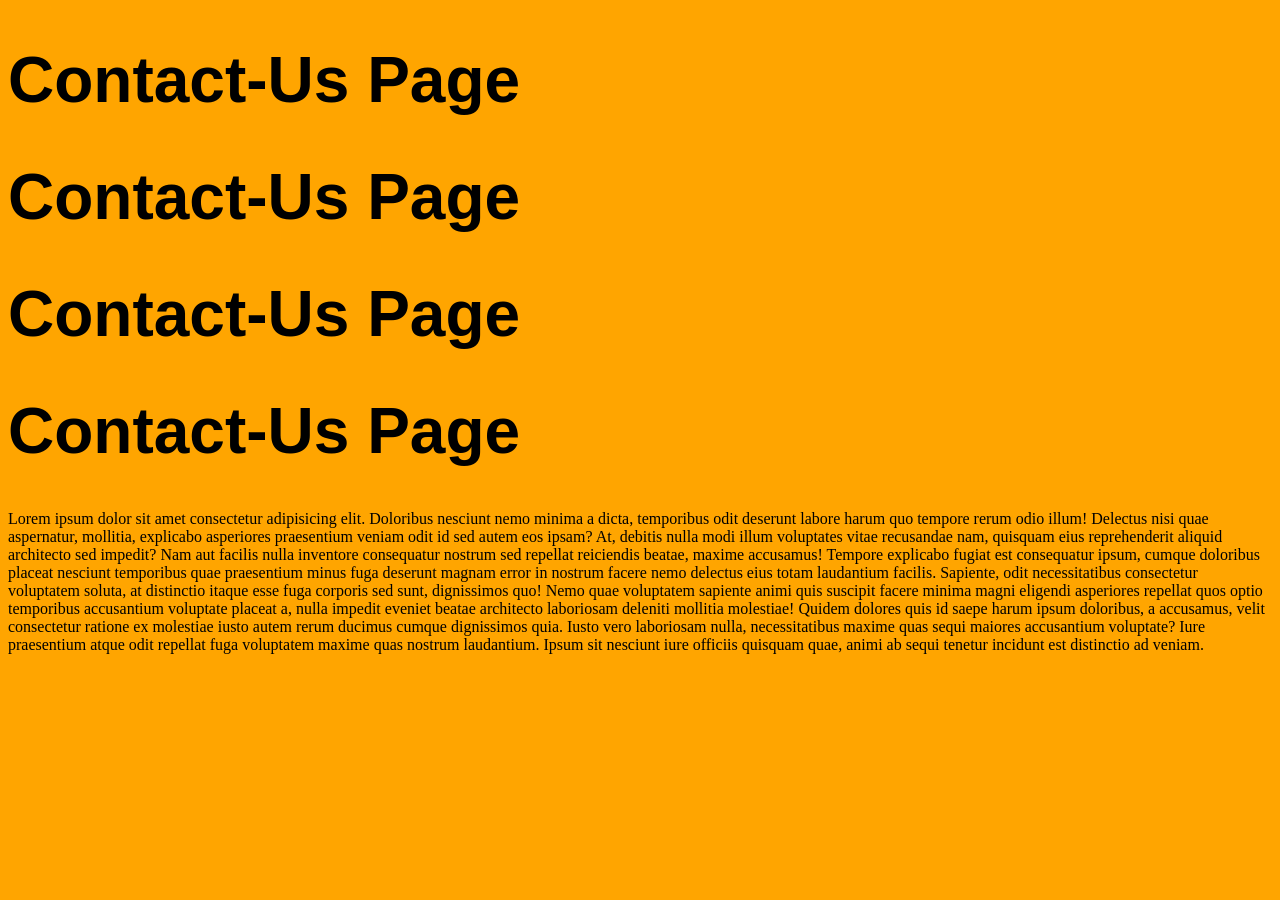
==== src/contact.html @ 59cd75c7 "add contact.html and contact.css" ====
<!DOCTYPE html>
<html lang="en">
<head>
    <meta charset="UTF-8">
    <meta name="viewport" content="width=device-width, initial-scale=1.0">
    <link rel="stylesheet" href="../styles/contact.css">
    <title>Document</title>
</head>
<body>
    <h1>Contact-Us Page</h1>
    <h1>Contact-Us Page</h1>
    <h1>Contact-Us Page</h1>
    <h1>Contact-Us Page</h1>
    <p>Lorem ipsum dolor sit amet consectetur adipisicing elit. Doloribus nesciunt nemo minima a dicta, temporibus odit deserunt labore harum quo tempore rerum odio illum! Delectus nisi quae aspernatur, mollitia, explicabo asperiores praesentium veniam odit id sed autem eos ipsam? At, debitis nulla modi illum voluptates vitae recusandae nam, quisquam eius reprehenderit aliquid architecto sed impedit? Nam aut facilis nulla inventore consequatur nostrum sed repellat reiciendis beatae, maxime accusamus! Tempore explicabo fugiat est consequatur ipsum, cumque doloribus placeat nesciunt temporibus quae praesentium minus fuga deserunt magnam error in nostrum facere nemo delectus eius totam laudantium facilis. Sapiente, odit necessitatibus consectetur voluptatem soluta, at distinctio itaque esse fuga corporis sed sunt, dignissimos quo! Nemo quae voluptatem sapiente animi quis suscipit facere minima magni eligendi asperiores repellat quos optio temporibus accusantium voluptate placeat a, nulla impedit eveniet beatae architecto laboriosam deleniti mollitia molestiae! Quidem dolores quis id saepe harum ipsum doloribus, a accusamus, velit consectetur ratione ex molestiae iusto autem rerum ducimus cumque dignissimos quia. Iusto vero laboriosam nulla, necessitatibus maxime quas sequi maiores accusantium voluptate? Iure praesentium atque odit repellat fuga voluptatem maxime quas nostrum laudantium. Ipsum sit nesciunt iure officiis quisquam quae, animi ab sequi tenetur incidunt est distinctio ad veniam.</p>
</body>
</html>
---- styles/contact.css ----
body{
    background-color: orange;
}
h1{
    font-family: 'Lucida Sans', 'Lucida Sans Regular', 'Lucida Grande', 'Lucida Sans Unicode', Geneva, Verdana, sans-serif;
    font-size: 4em;
}
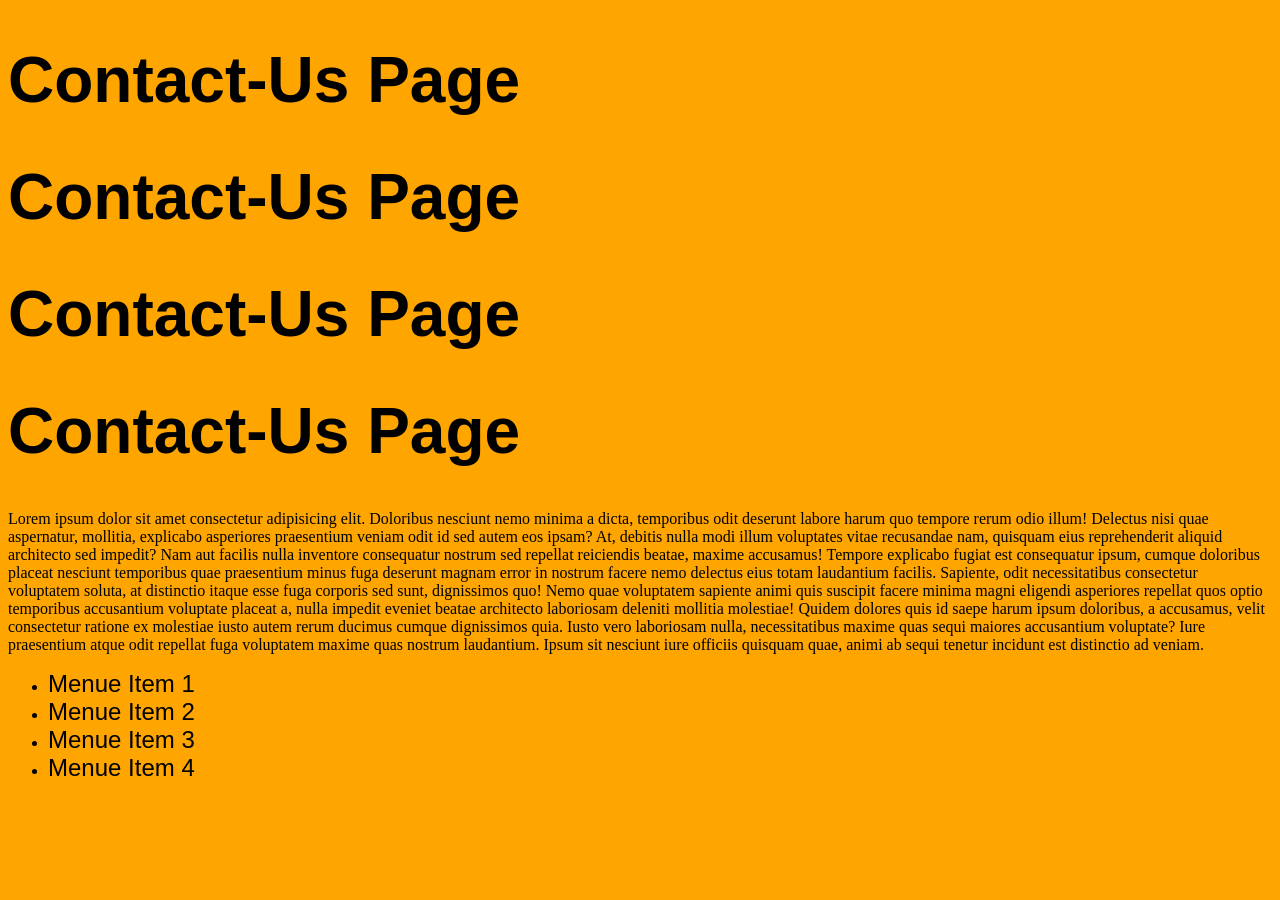
==== commit a7653ea0: "fix bugs in contact.html and contact.css" ====
--- a/src/contact.html
+++ b/src/contact.html
@@ -12,5 +12,11 @@
     <h1>Contact-Us Page</h1>
     <h1>Contact-Us Page</h1>
     <p>Lorem ipsum dolor sit amet consectetur adipisicing elit. Doloribus nesciunt nemo minima a dicta, temporibus odit deserunt labore harum quo tempore rerum odio illum! Delectus nisi quae aspernatur, mollitia, explicabo asperiores praesentium veniam odit id sed autem eos ipsam? At, debitis nulla modi illum voluptates vitae recusandae nam, quisquam eius reprehenderit aliquid architecto sed impedit? Nam aut facilis nulla inventore consequatur nostrum sed repellat reiciendis beatae, maxime accusamus! Tempore explicabo fugiat est consequatur ipsum, cumque doloribus placeat nesciunt temporibus quae praesentium minus fuga deserunt magnam error in nostrum facere nemo delectus eius totam laudantium facilis. Sapiente, odit necessitatibus consectetur voluptatem soluta, at distinctio itaque esse fuga corporis sed sunt, dignissimos quo! Nemo quae voluptatem sapiente animi quis suscipit facere minima magni eligendi asperiores repellat quos optio temporibus accusantium voluptate placeat a, nulla impedit eveniet beatae architecto laboriosam deleniti mollitia molestiae! Quidem dolores quis id saepe harum ipsum doloribus, a accusamus, velit consectetur ratione ex molestiae iusto autem rerum ducimus cumque dignissimos quia. Iusto vero laboriosam nulla, necessitatibus maxime quas sequi maiores accusantium voluptate? Iure praesentium atque odit repellat fuga voluptatem maxime quas nostrum laudantium. Ipsum sit nesciunt iure officiis quisquam quae, animi ab sequi tenetur incidunt est distinctio ad veniam.</p>
+    <ul>
+        <li><a href="http://www.google.com" target="_blank" rel="noopener noreferrer">Menue Item 1</a></li>
+        <li><a href="http://www.google.com" target="_blank" rel="noopener noreferrer">Menue Item 2</a></li>
+        <li><a href="http://www.google.com" target="_blank" rel="noopener noreferrer">Menue Item 3</a></li>
+        <li><a href="http://www.google.com" target="_blank" rel="noopener noreferrer">Menue Item 4</a></li>
+    </ul>
 </body>
 </html>
--- a/styles/contact.css
+++ b/styles/contact.css
@@ -4,4 +4,14 @@
 h1{
     font-family: 'Lucida Sans', 'Lucida Sans Regular', 'Lucida Grande', 'Lucida Sans Unicode', Geneva, Verdana, sans-serif;
     font-size: 4em;
+}
+ul>li>a{
+    text-decoration: none;
+    font-size: 1.5em;
+    color: black;
+    font-family: 'Lucida Sans', 'Lucida Sans Regular', 'Lucida Grande', 'Lucida Sans Unicode', Geneva, Verdana, sans-serif;
+}
+ul>li>a:hover{
+    font-size: 1.6em;
+    color: rgba(89, 88, 88, 0.598)
 }
